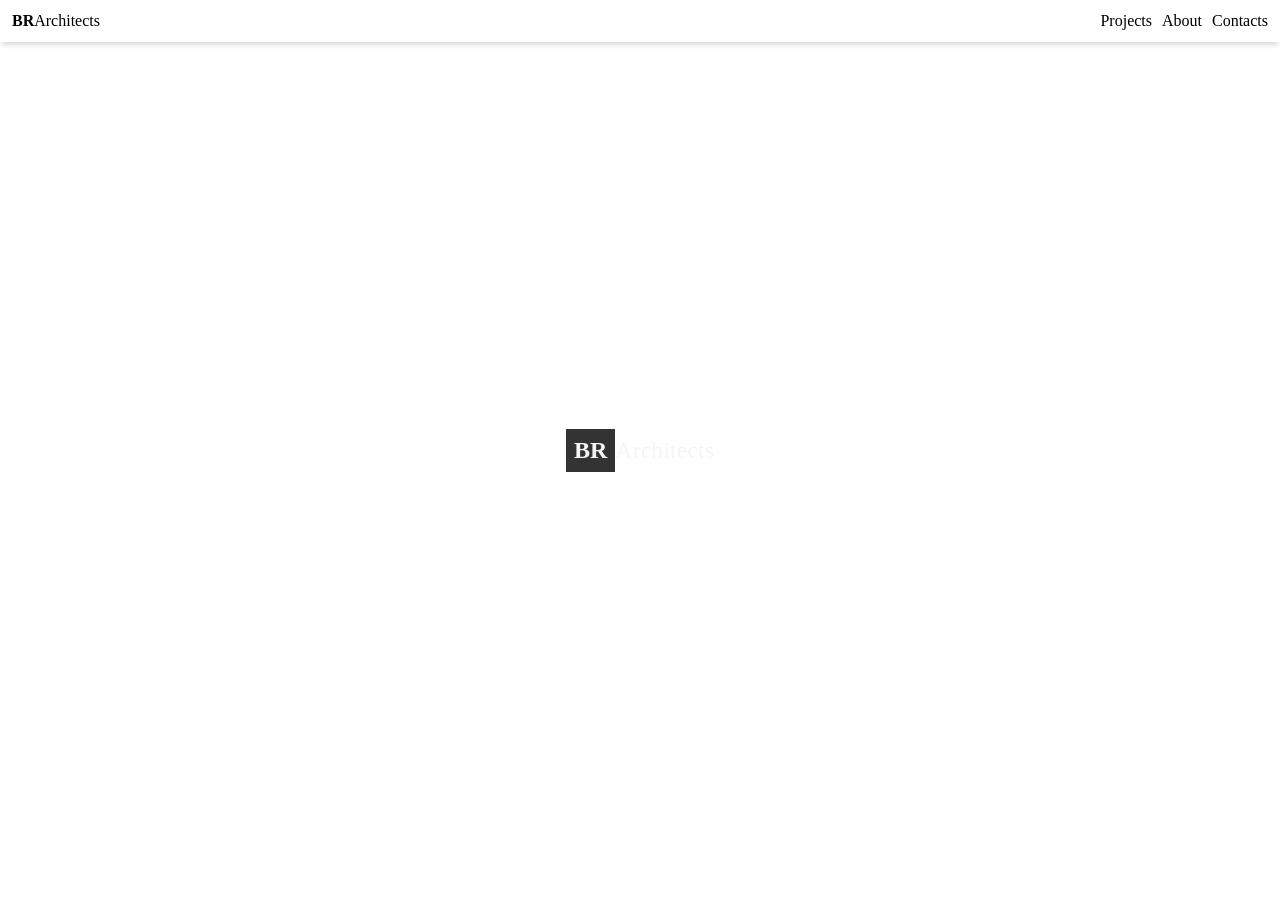
==== index2.html @ d3e94f12 "css" ====
<!DOCTYPE html>
<html lang="en">
<head>
    <meta charset="UTF-8">
    <meta name="viewport" content="width=\, initial-scale=1.0">
    <title>Flex Box</title>
 <link rel = "stylesheet" href="style2.css">
</head>
<body>
    <div class = "flex-container">
      <div class = "flex-item1">
        <p><strong>BR</strong>Architects</p>
      </div>
      <div class = "flex-item-2">
        <p>Projects</p>
        <p>About</p>
        <p>Contacts</p>
      </div>
    </div>
    <div class = "building ">
        <p><span>BR</span>Architects</p>
    </div>
</body>
</html>
---- style2.css ----
*{
    box-sizing: border-box;
    margin: 0px;
    padding: 0px;
}
.flex-container,
.flex-item-2{
    display: flex;
    justify-content: space-between ;
    align-items: center;
    gap: 10px;
}
.flex-container{
    padding: 12px;
    box-shadow: 0px 4px 6px -2px rgba(0,0,0,0.2);
    position: fixed;
    width: 100%;
    background-color: white ;      
}
.building{
background-image: url(https://www.w3schools.com/w3images/architect.jpg);
height: 100vh;
background-position: center center;
background-repeat:no repeat;
background-size: cover;
display: flex;
justify-content: center;
align-items: center;
margin: 0px 8px;
}
 .building p{
    color: whitesmoke;
    font-size: 24px;
    word-spacing: 10px;
 }
 .building > p > span{
display:inline-block;
font-weight: bold;
background-color: rgba(0, 0, 0, 0.8);
padding: 8px;
 }
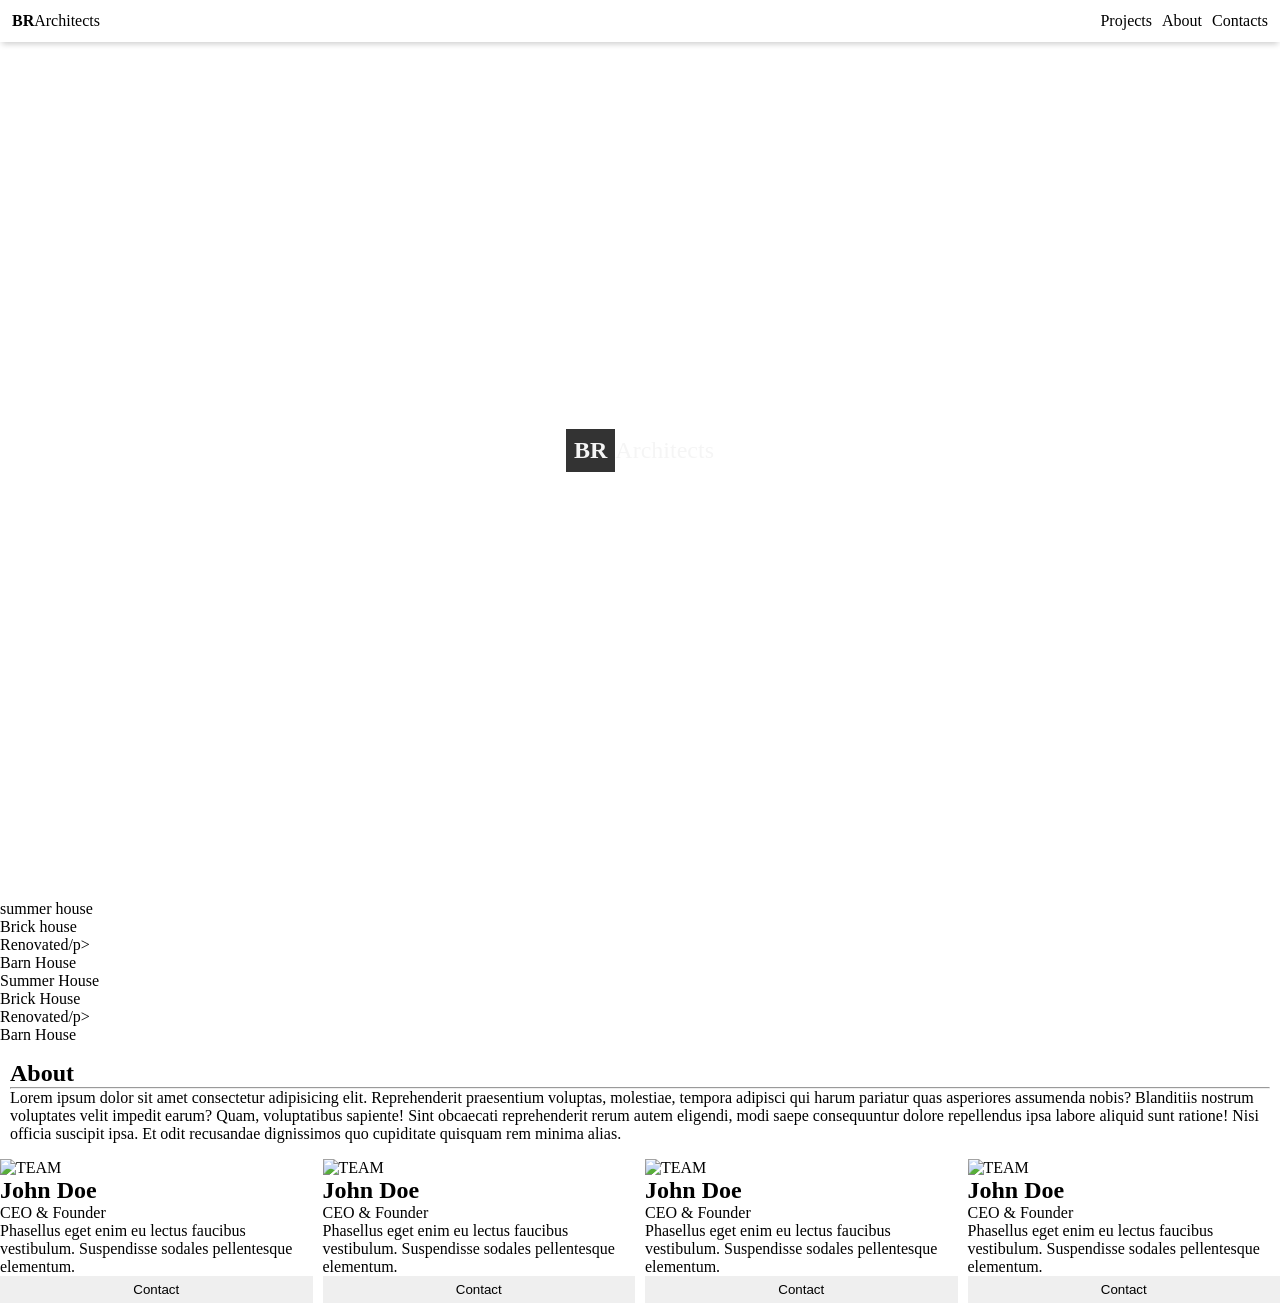
==== commit e8b494ca: "css" ====
--- a/index2.html
+++ b/index2.html
@@ -20,5 +20,86 @@
     <div class = "building ">
         <p><span>BR</span>Architects</p>
     </div>
-</body>
-</html>+    <div class = "project container">
+        <div class = "project-1">
+            <p>summer house</p>
+        </div>
+        <div class = "project-2">
+            <p>Brick house</p>
+        </div>
+        <div class = "project-3">
+            <p>Renovated/p>
+        </div>
+        <div class = "project-4">
+            <p>Barn House</p>
+        </div>
+        <div class = "project-5">
+            <p>Summer House</p>
+        </div>
+        <div class = "project-6">
+            <p>Brick House</p>
+        </div>
+     <div class = "project-7">
+        <p>Renovated/p>
+     </div>
+     <div class = "project-8">
+        <p>Barn House</p>
+     </div>
+    </div>
+    <div class="about-container">
+      <h2>About</h2>
+      <hr />
+      <p>
+        Lorem ipsum dolor sit amet consectetur adipisicing elit. Reprehenderit
+        praesentium voluptas, molestiae, tempora adipisci qui harum pariatur
+        quas asperiores assumenda nobis? Blanditiis nostrum voluptates velit
+        impedit earum? Quam, voluptatibus sapiente! Sint obcaecati reprehenderit
+        rerum autem eligendi, modi saepe consequuntur dolore repellendus ipsa
+        labore aliquid sunt ratione! Nisi officia suscipit ipsa. Et odit
+        recusandae dignissimos quo cupiditate quisquam rem minima alias.
+      </p>
+    </div>
+    <div class="people-container">
+      <div>
+        <img src="https://www.w3schools.com/w3images/team2.jpg" alt="TEAM" />
+        <h2>John Doe</h2>
+        <p>CEO & Founder</p>
+        <p>
+          Phasellus eget enim eu lectus faucibus vestibulum. Suspendisse sodales
+          pellentesque elementum.
+        </p>
+        <button class="people-button">Contact</button>
+      </div>
+      <div>
+        <img src="https://www.w3schools.com/w3images/team1.jpg" alt="TEAM" />
+        <h2>John Doe</h2>
+        <p>CEO & Founder</p>
+        <p>
+          Phasellus eget enim eu lectus faucibus vestibulum. Suspendisse sodales
+          pellentesque elementum.
+        </p>
+        <button class="people-button">Contact</button>
+      </div>
+      <div>
+        <img src="https://www.w3schools.com/w3images/team3.jpg" alt="TEAM" />
+        <h2>John Doe</h2>
+        <p>CEO & Founder</p>
+        <p>
+          Phasellus eget enim eu lectus faucibus vestibulum. Suspendisse sodales
+          pellentesque elementum.
+        </p>
+        <button class="people-button">Contact</button>
+      </div>
+      <div>
+        <img src="https://www.w3schools.com/w3images/team4.jpg" alt="TEAM" />
+        <h2>John Doe</h2>
+        <p>CEO & Founder</p>
+        <p>
+          Phasellus eget enim eu lectus faucibus vestibulum. Suspendisse sodales
+          pellentesque elementum.
+        </p>
+        <button class="people-button">Contact</button>
+      </div>
+    </div>
+  </body>
+</html>
--- a/style2.css
+++ b/style2.css
@@ -39,4 +39,56 @@
 background-color: rgba(0, 0, 0, 0.8);
 padding: 8px;
  }
- +.projects-heading,
+.about-container {
+  margin: 16px 10px;
+}
+.projects-container {
+  display: grid;
+  grid-template-columns: repeat(4, 1fr);
+  height: 60vh;
+  gap: 12px;
+}
+.projects-container > div {
+  background-position: center center;
+  background-size: cover;
+  background-repeat: no-repeat;
+}
+.projects-container > div > p {
+  background-color: black;
+  color: white;
+  display: inline-block;
+  padding: 8px;
+}
+.project-1,
+.project-6 {
+  background-image: url("https://www.w3schools.com/w3images/house5.jpg");
+}
+.project-2,
+.project-5 {
+  background-image: url("https://www.w3schools.com/w3images/house2.jpg");
+}
+.project-3,
+.project-8 {
+  background-image: url("https://www.w3schools.com/w3images/house3.jpg");
+}
+.project-4,
+.project-7 {
+  background-image: url("https://www.w3schools.com/w3images/house4.jpg");
+}
+
+.people-container {
+  display: grid;
+  grid-template-columns: repeat(4, 1fr);
+  gap: 10px;
+}
+.people-container > div > img {
+  width: 100%;
+  display: block;
+}
+.people-button {
+  width: 100%;
+  border: 0px;
+  padding: 6px 0px;
+  cursor: pointer;
+}
